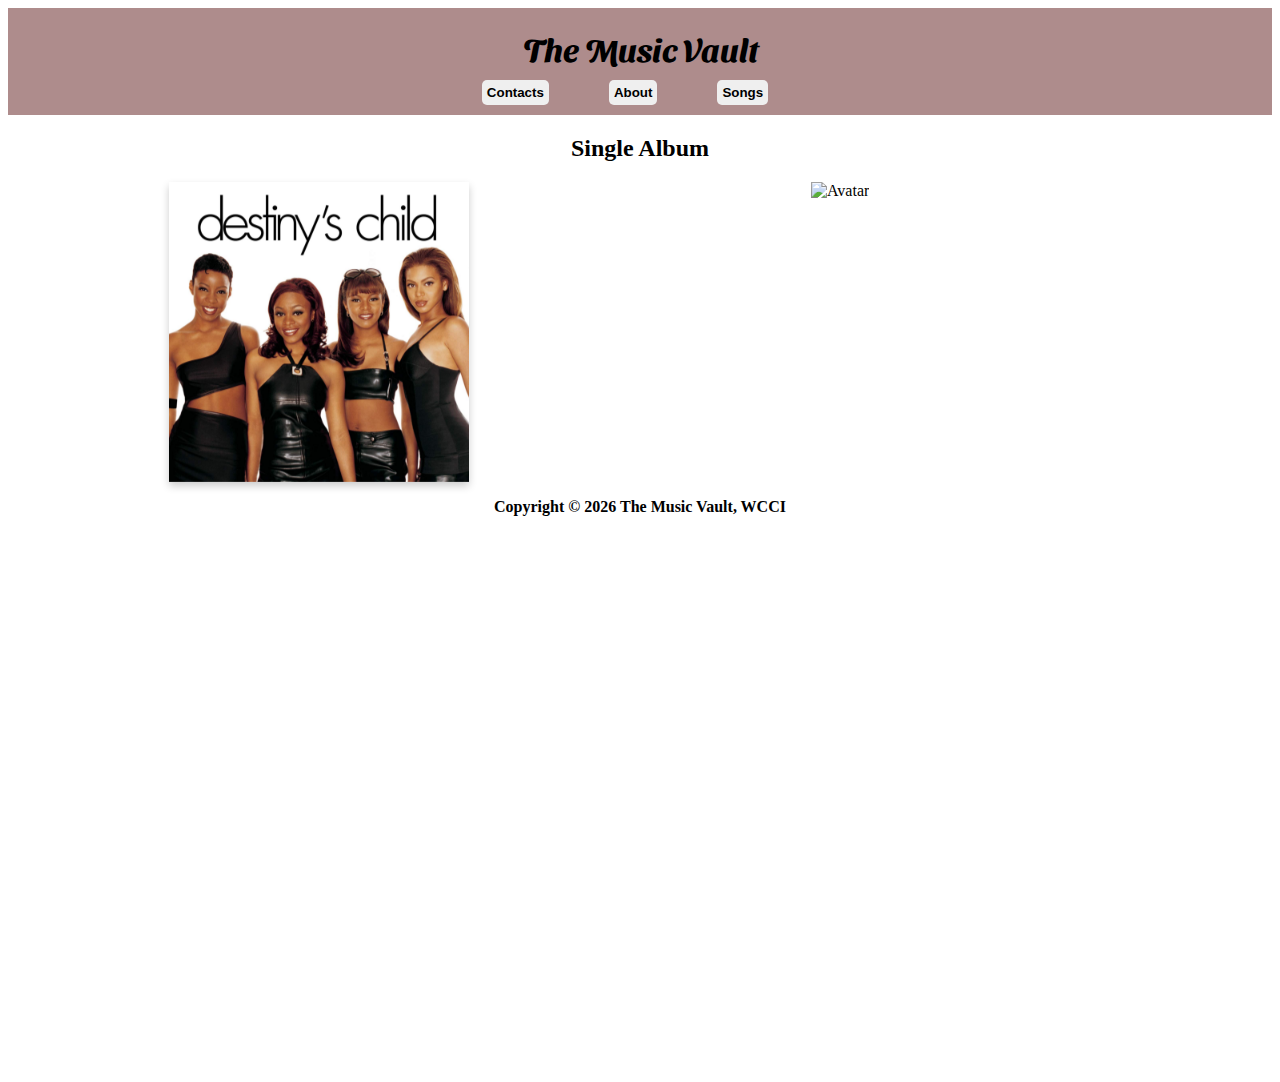
==== frontend-spa/album-prototype.html @ 4e22a5ee "added new" ====
<!DOCTYPE html>
<html lang="en">

<head>
    <meta charset="UTF-8">
    <meta name="viewport" content="width=device-width, initial-scale=1.0">
    <link rel="preconnect" href="https://fonts.googleapis.com">
    <link rel="preconnect" href="https://fonts.gstatic.com" crossorigin>
    <link href="https://fonts.googleapis.com/css2?family=Bangers&family=Sansita+Swashed:wght@600&display=swap"
        rel="stylesheet">
    <link rel="icon" type="image/x-icon" href="./images/fabicon.png">
    <link rel="stylesheet" href="./style.css">
    <title>The Music Vault</title>
</head>

<body class="container">
    <header class="header">
        <h1 class="projectName">The Music Vault</h1>
        <nav class="nav">
            <a class="nav-links" href="">
                <button class="buttons contact">Contacts</button>
            </a>
            <a class="nav-links" href="">
                <button class="buttons about">About</button>
            </a>
            <a class="nav-links" href="">
                <button class="buttons songs">Songs</button>
            </a>
        </nav>
    </header>
    <main class="main">
        <h2 class="album">Single Album</h2>
        <div class="allAlbums">
            <article class="flip-card album1">
                <section class="inner">
                    <div class="card-front album-front">
                        <img src="./images/destinysChild.jpg" alt="Avatar" style="width:300px;height:300px;">
                    </div>
                    <section class="card-back album-back">
                        <h1 class="albumTitle">Writing's On The Wall</h1>
                        <p class="recordLabel">Columbia Records</p>
                    </section>
                </section>
            </article>
            <article class="flip-card">
                <section class="addAlbum">
                    <div class="card-front">
                        <img src="" alt="Avatar" style="width:300px;height:300px;">
                    </div>
                    <section class="card-back">
                        <h1 class="albumTitle">My Checimal Romance</h1>
                        <p class="recordLabel">Reprise</p>
                    </section>
                </section>
            </article>
        </div>
    </main>
    <footer class="footer">
        <p>Copyright &copy;
            <script>document.write(new Date().getFullYear())</script> The Music Vault, WCCI
        </p>
    </footer>

</body>

</html>
---- frontend-spa/style.css ----
.container{
    display: grid;
    grid-template-areas: 
    'header'
    'main'
    'footer';
    /* gap: 1em; */
    /* background-color: #bbb; */
}
.header{
    grid-area: header;
    display: flex;
    flex-direction: column;
    flex-wrap: wrap;
    background-color: rgba(82, 9, 9, 0.466);
}
.projectName{
    font-family: 'Bangers', cursive;
    font-family: 'Sansita Swashed', cursive;
    text-align: center;
}
.nav{
    display: flex;
    flex-direction: row;
    flex-wrap: wrap;
    justify-content: center;
    margin-right: 30px;
    margin-top: -10px;
}
.buttons{
    padding: 5px;
    border-radius: 5px;
    cursor: pointer;
    margin-bottom: 10px;
    font-weight: bold;
    border: transparent;
}
.buttons:hover{
    background-color: #2980b9;
    color: white;
}
.about{
    margin-left: 60px;
    margin-right: 60px;
}
.main{
    grid-area: main;
}
.album{
    text-align: center;
}
.allAlbums{
    display: flex;
    flex-direction: row;
    justify-content: space-around;
    flex-wrap: wrap;
    gap: 20px;
}
.flip-card {
    background-color: transparent;
    width: 300px;
    height: 300px;
    /* perspective: 1000px; */
}

.inner {
    position: relative;
    width: 100%;
    height: 100%;
    text-align: center;
    transition: transform 0.6s;
    transform-style: preserve-3d;
    box-shadow: 0 4px 8px 0 rgba(0,0,0,0.2);
}

.flip-card:hover .inner {
    transform: rotateY(180deg);
}

.card-front, .card-back {
    position: absolute;
    width: 100%;
    height: 100%;
    -webkit-backface-visibility: hidden;
    backface-visibility: hidden;
}
    
.card-front {
    background-color:white;
    color: black;
}
    
.card-back {
    background-color: black;
    color: white;
    transform: rotateY(180deg);
}

.footer{
    grid-area: footer;
    display: flex;
    justify-content: center;
    flex-wrap: wrap;
}
.footer p{
   align-content: center;
    font-weight: bold;
}
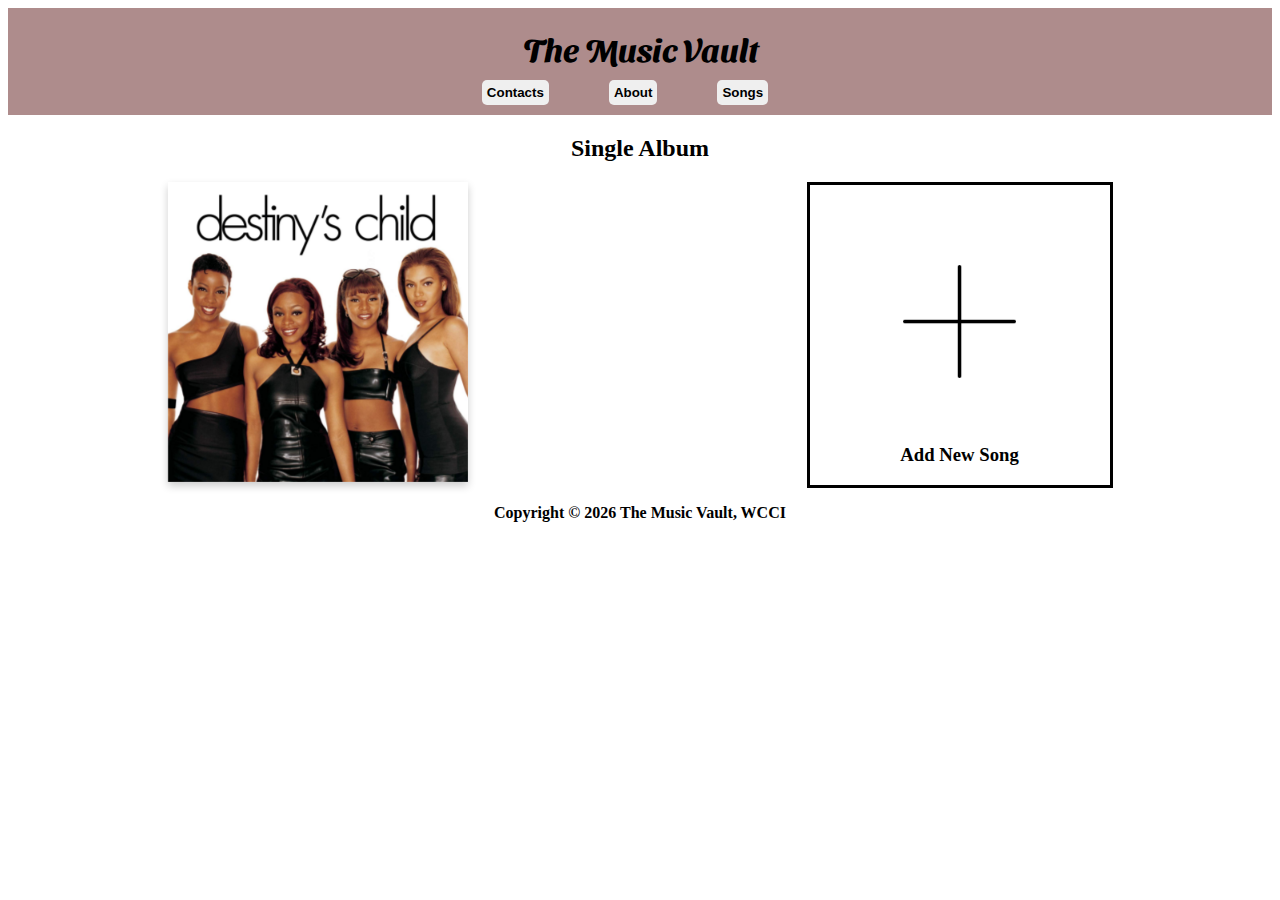
==== commit 8db56693: "added comments to a sngle song and got add buttons on the page to add albums and songs" ====
--- a/frontend-spa/album-prototype.html
+++ b/frontend-spa/album-prototype.html
@@ -9,7 +9,9 @@
     <link href="https://fonts.googleapis.com/css2?family=Bangers&family=Sansita+Swashed:wght@600&display=swap"
         rel="stylesheet">
     <link rel="icon" type="image/x-icon" href="./images/fabicon.png">
-    <link rel="stylesheet" href="./style.css">
+    <link rel="stylesheet" href="./css/style.css">
+    <link rel="stylesheet" href="./css/home.css">
+    <link rel="stylesheet" href="./css/singleAlbum.css">
     <title>The Music Vault</title>
 </head>
 
@@ -30,10 +32,10 @@
     </header>
     <main class="main">
         <h2 class="album">Single Album</h2>
-        <div class="allAlbums">
-            <article class="flip-card album1">
+        <div class="allAlbums allSongs">
+            <article class="flip-card song">
                 <section class="inner">
-                    <div class="card-front album-front">
+                    <div class="card-front song-front">
                         <img src="./images/destinysChild.jpg" alt="Avatar" style="width:300px;height:300px;">
                     </div>
                     <section class="card-back album-back">
@@ -42,16 +44,11 @@
                     </section>
                 </section>
             </article>
-            <article class="flip-card">
-                <section class="addAlbum">
-                    <div class="card-front">
-                        <img src="" alt="Avatar" style="width:300px;height:300px;">
-                    </div>
-                    <section class="card-back">
-                        <h1 class="albumTitle">My Checimal Romance</h1>
-                        <p class="recordLabel">Reprise</p>
-                    </section>
+            <article class="flip-card addNewSong">
+                <section class="addSong">
+                    <img src="./images/plus.png" alt="Avatar" style="height: 3cm;">
                 </section>
+                <h3>Add New Song</h3>
             </article>
         </div>
     </main>
--- a/frontend-spa/css/style.css
+++ b/frontend-spa/css/style.css
@@ -0,0 +1,98 @@
+.container{
+    display: grid;
+    grid-template-areas: 
+    'header'
+    'main'
+    'footer';
+    /* gap: 1em; */
+    /* background-color: #bbb; */
+}
+.header{
+    grid-area: header;
+    display: flex;
+    flex-direction: column;
+    flex-wrap: wrap;
+    background-color: rgba(82, 9, 9, 0.466);
+}
+.projectName{
+    font-family: 'Bangers', cursive;
+    font-family: 'Sansita Swashed', cursive;
+    text-align: center;
+}
+.nav{
+    display: flex;
+    flex-direction: row;
+    flex-wrap: wrap;
+    justify-content: center;
+    margin-right: 30px;
+    margin-top: -10px;
+}
+.buttons{
+    padding: 5px;
+    border-radius: 5px;
+    cursor: pointer;
+    margin-bottom: 10px;
+    font-weight: bold;
+    border: transparent;
+}
+.buttons:hover{
+    background-color: #2980b9;
+    color: white;
+}
+.about{
+    margin-left: 60px;
+    margin-right: 60px;
+}
+.main{
+    grid-area: main;
+}
+.flip-card {
+    background-color: transparent;
+    width: 300px;
+    height: 300px;
+    /* perspective: 1000px; */
+}
+
+.inner {
+    position: relative;
+    width: 100%;
+    height: 100%;
+    text-align: center;
+    transition: transform 0.6s;
+    transform-style: preserve-3d;
+    box-shadow: 0 4px 8px 0 rgba(0,0,0,0.2);
+}
+
+.flip-card:hover .inner {
+    transform: rotateY(180deg);
+}
+
+.card-front, .card-back {
+    position: absolute;
+    width: 100%;
+    height: 100%;
+    -webkit-backface-visibility: hidden;
+    backface-visibility: hidden;
+}
+    
+.card-front {
+    background-color:white;
+    color: black;
+}
+    
+.card-back {
+    background-color: black;
+    color: white;
+    transform: rotateY(180deg);
+}
+
+.footer{
+    grid-area: footer;
+    display: flex;
+    justify-content: center;
+    flex-wrap: wrap;
+}
+.footer p{
+   align-content: center;
+    font-weight: bold;
+}--- a/frontend-spa/css/home.css
+++ b/frontend-spa/css/home.css
@@ -0,0 +1,31 @@
+
+.album{
+    text-align: center;
+}
+.allAlbums{
+    display: flex;
+    flex-direction: row;
+    justify-content: space-around;
+    flex-wrap: wrap;
+    gap: 20px;
+}
+.addNewAlbum{
+    border: solid black;
+    display: flex;
+    flex-wrap: wrap;
+    flex-direction: column;
+    justify-content: space-between;
+    align-items: center;
+}
+.addAlbum{
+    margin-left: auto;
+    margin-right: auto;
+    display: block;
+}
+.addAlbum img{
+    margin-top: 80px;
+}
+.addNewAlbum:hover{
+    background-color: green;
+    color: white;
+}--- a/frontend-spa/css/singleAlbum.css
+++ b/frontend-spa/css/singleAlbum.css
@@ -0,0 +1,21 @@
+
+.addNewSong{
+    border: solid black;
+    display: flex;
+    flex-wrap: wrap;
+    flex-direction: column;
+    justify-content: space-between;
+    align-items: center;
+}
+.addNewSong:hover{
+    background-color: green;
+    color: white;
+}
+.addSong{
+    margin-left: auto;
+    margin-right: auto;
+    display: block;
+}
+.addSong img{
+    margin-top: 80px;
+}
